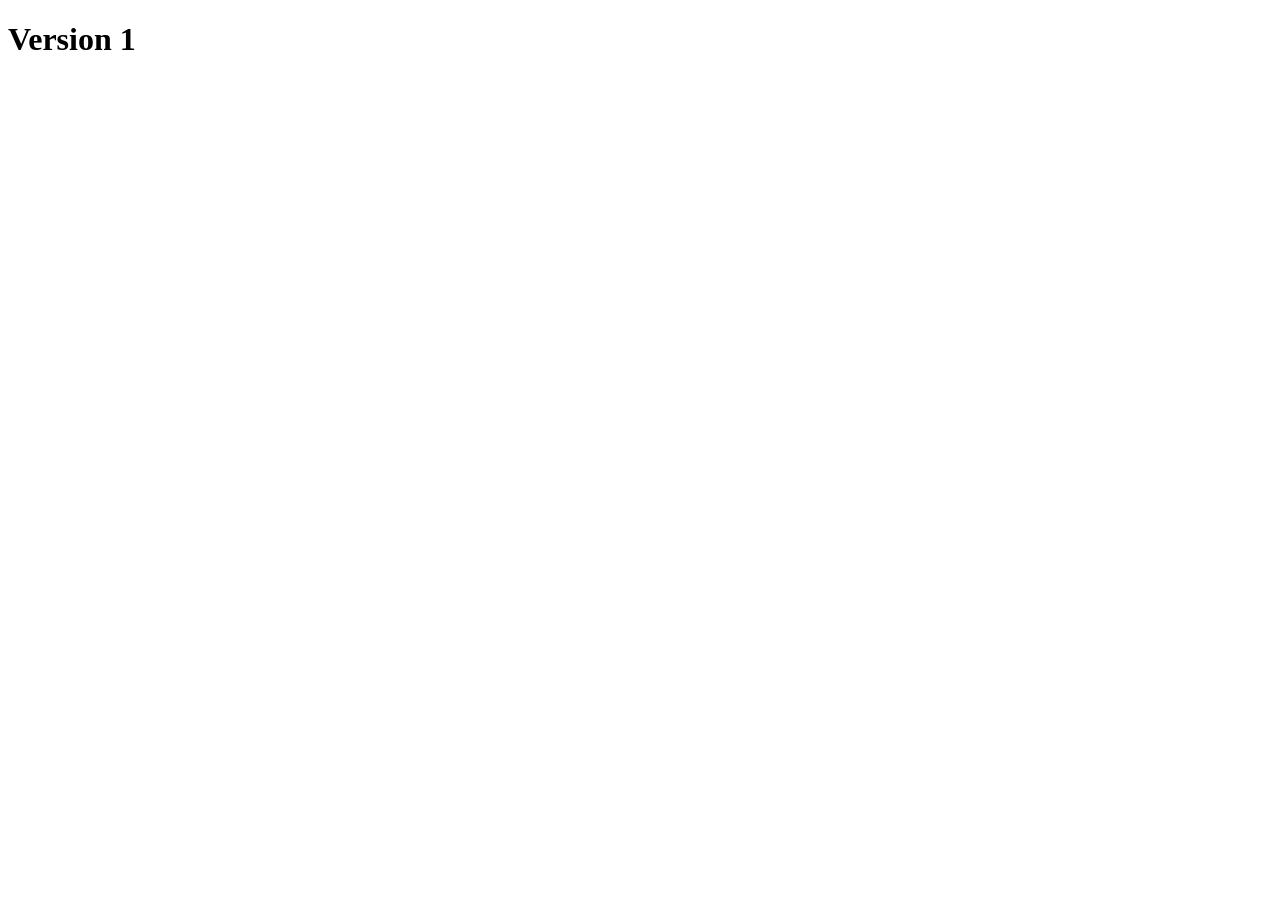
==== index.html @ 96b2c4e5 "This is Version 1" ====
<!DOCTYPE html>
<html lang="en">
<head>
    <meta charset="UTF-8">
    <meta name="viewport" content="width=device-width, initial-scale=1.0">
    <title>Document</title>
</head>
<body>
    <h1>Version 1</h1>
    
</body>
</html>
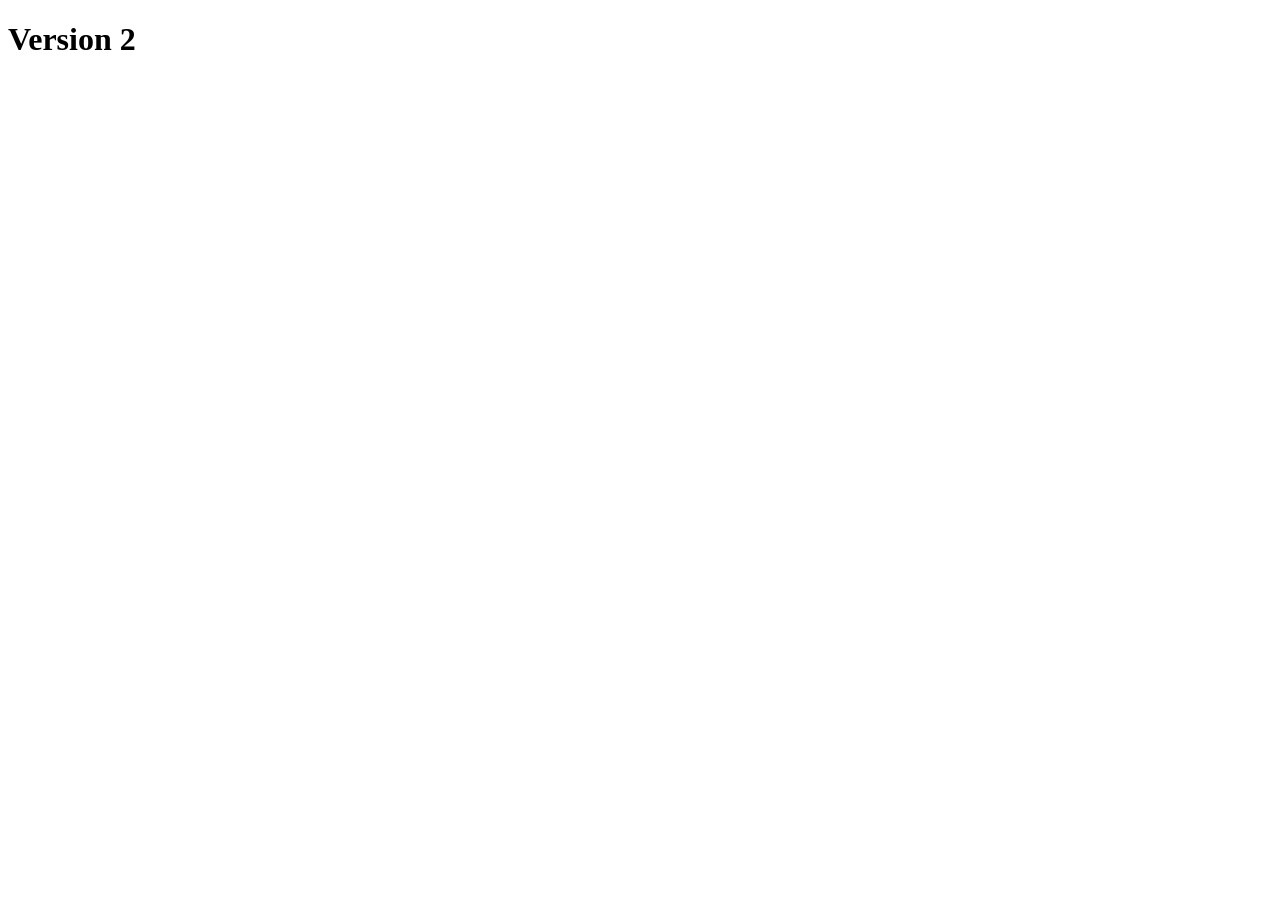
==== commit a45eead7: "This is Version 2" ====
--- a/index.html
+++ b/index.html
@@ -6,7 +6,7 @@
     <title>Document</title>
 </head>
 <body>
-    <h1>Version 1</h1>
+    <h1>Version 2</h1>
     
-</body>
+</body> 
 </html>
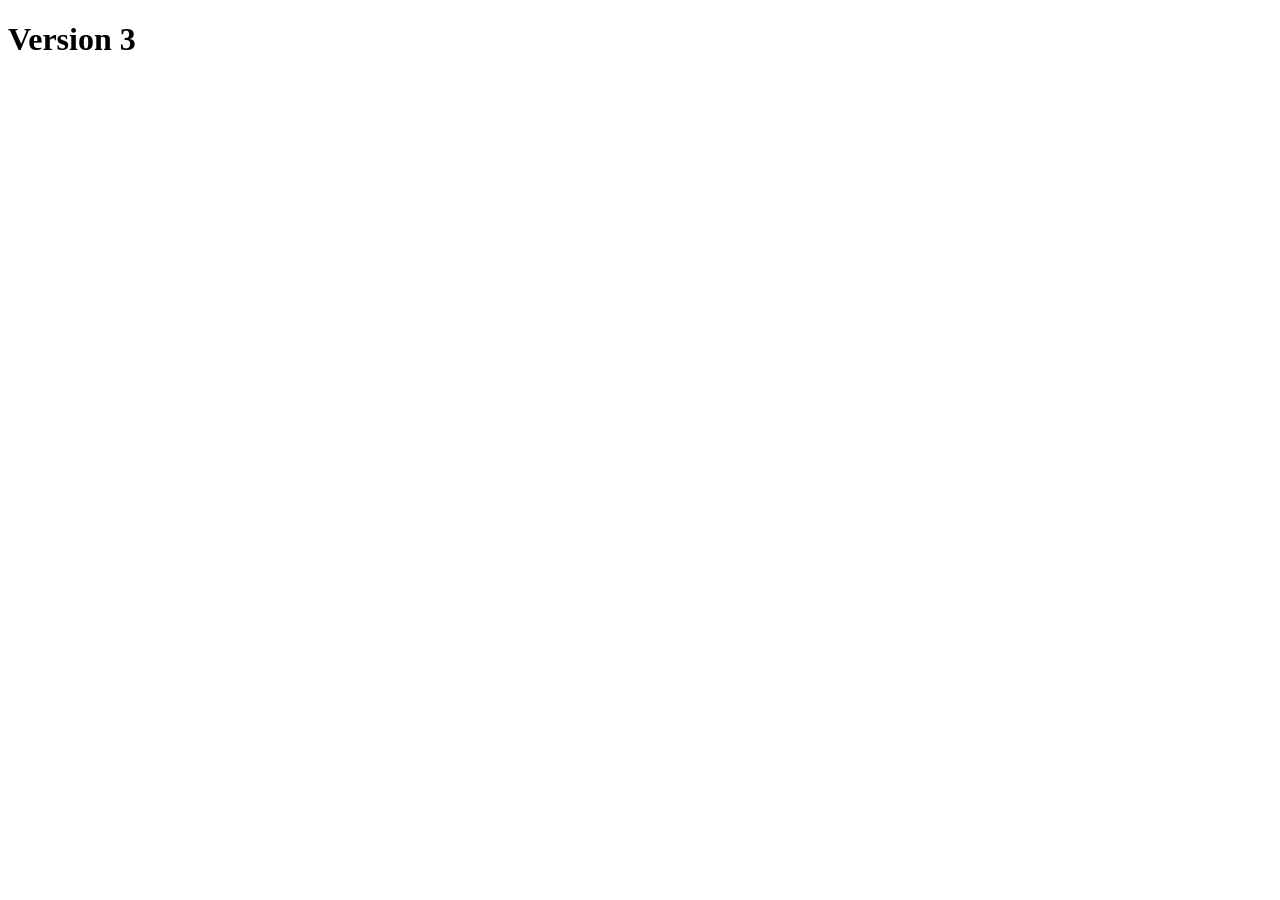
==== commit 469d583f: "This is version 3" ====
--- a/index.html
+++ b/index.html
@@ -6,7 +6,7 @@
     <title>Document</title>
 </head>
 <body>
-    <h1>Version 2</h1>
+    <h1>Version 3</h1>
     
 </body> 
 </html>
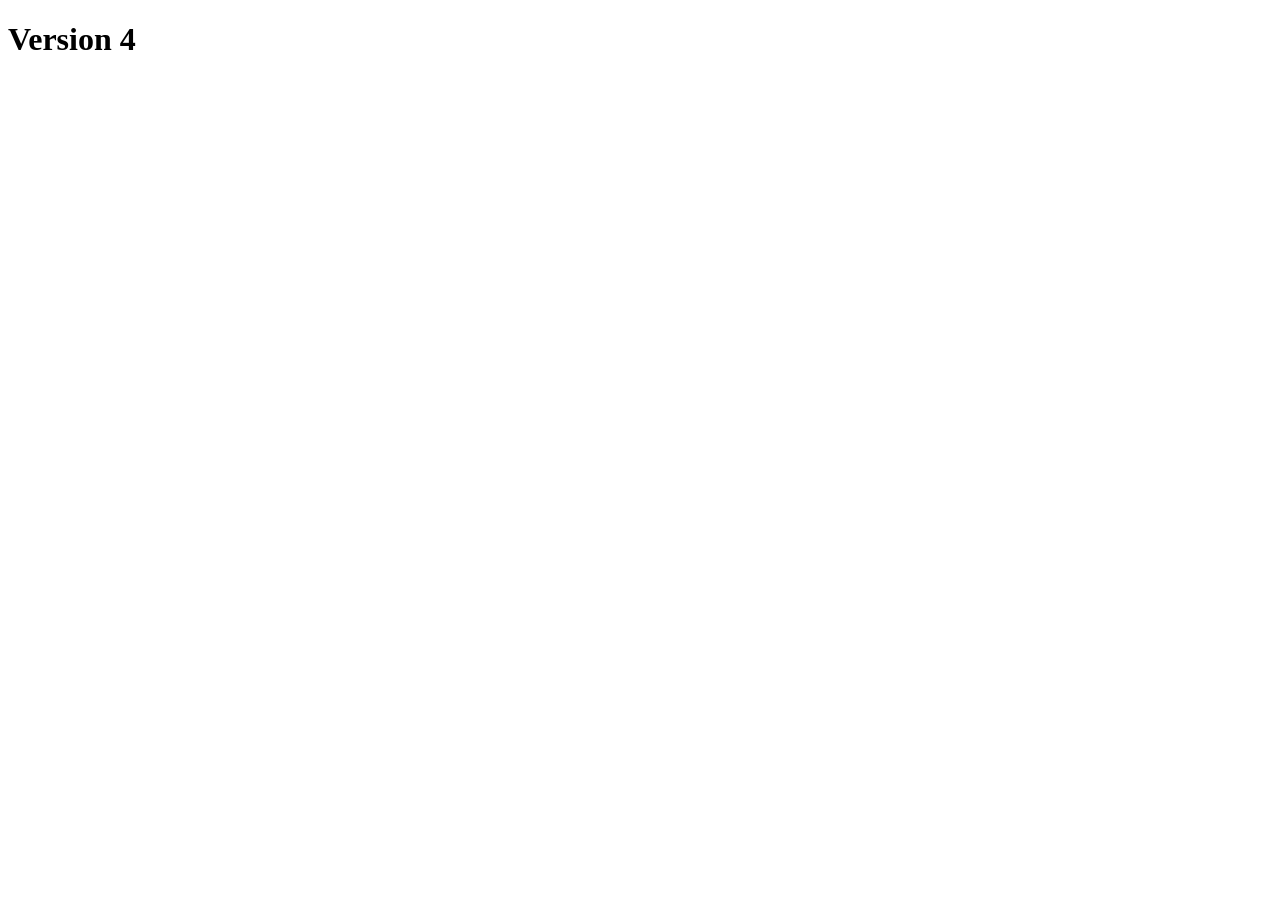
==== commit ff7cc21c: "This is version 4" ====
--- a/index.html
+++ b/index.html
@@ -6,7 +6,7 @@
     <title>Document</title>
 </head>
 <body>
-    <h1>Version 3</h1>
+    <h1>Version 4</h1>
     
 </body> 
 </html>
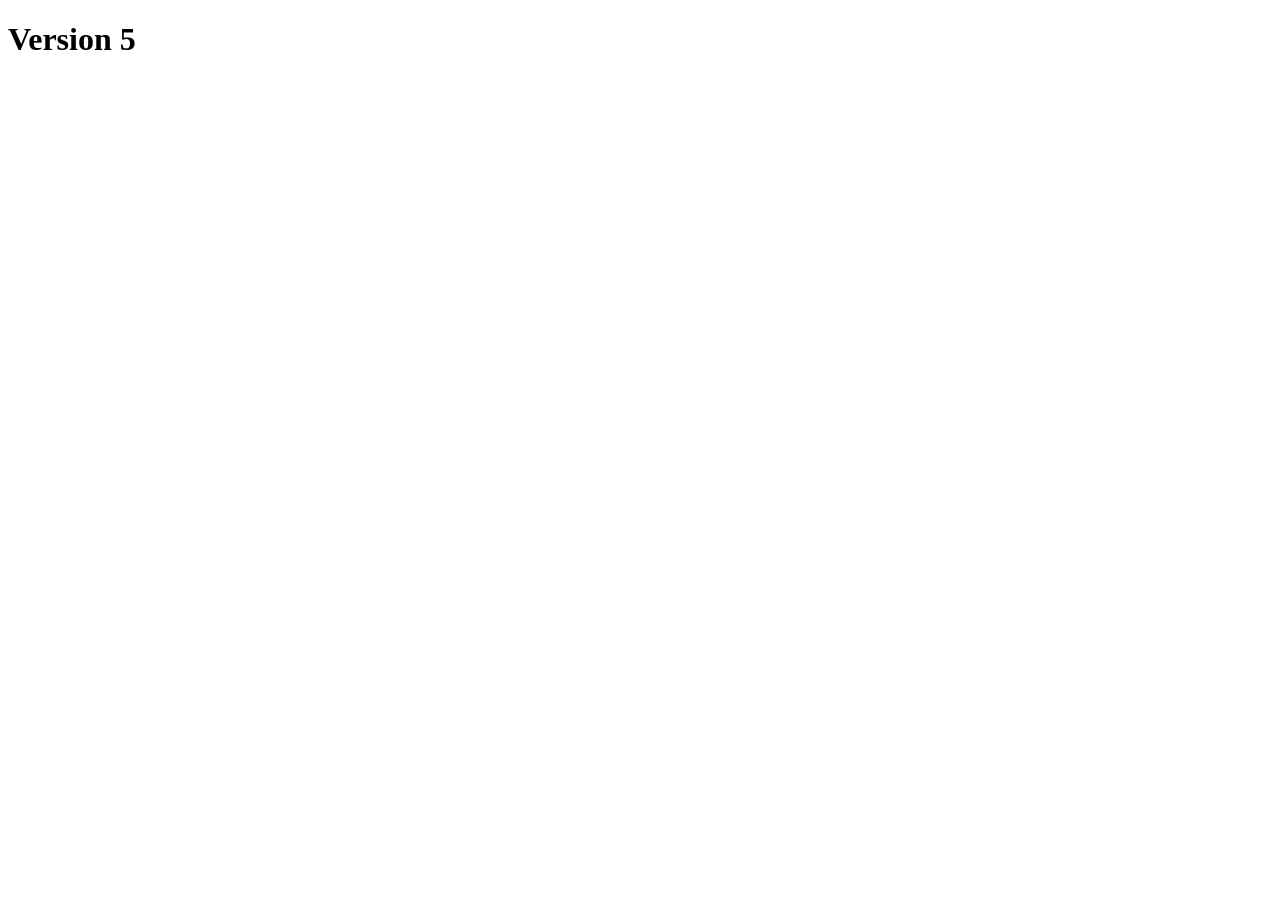
==== commit 209835ef: "This version 5" ====
--- a/index.html
+++ b/index.html
@@ -6,7 +6,7 @@
     <title>Document</title>
 </head>
 <body>
-    <h1>Version 4</h1>
+    <h1>Version 5</h1>
     
 </body> 
 </html>
